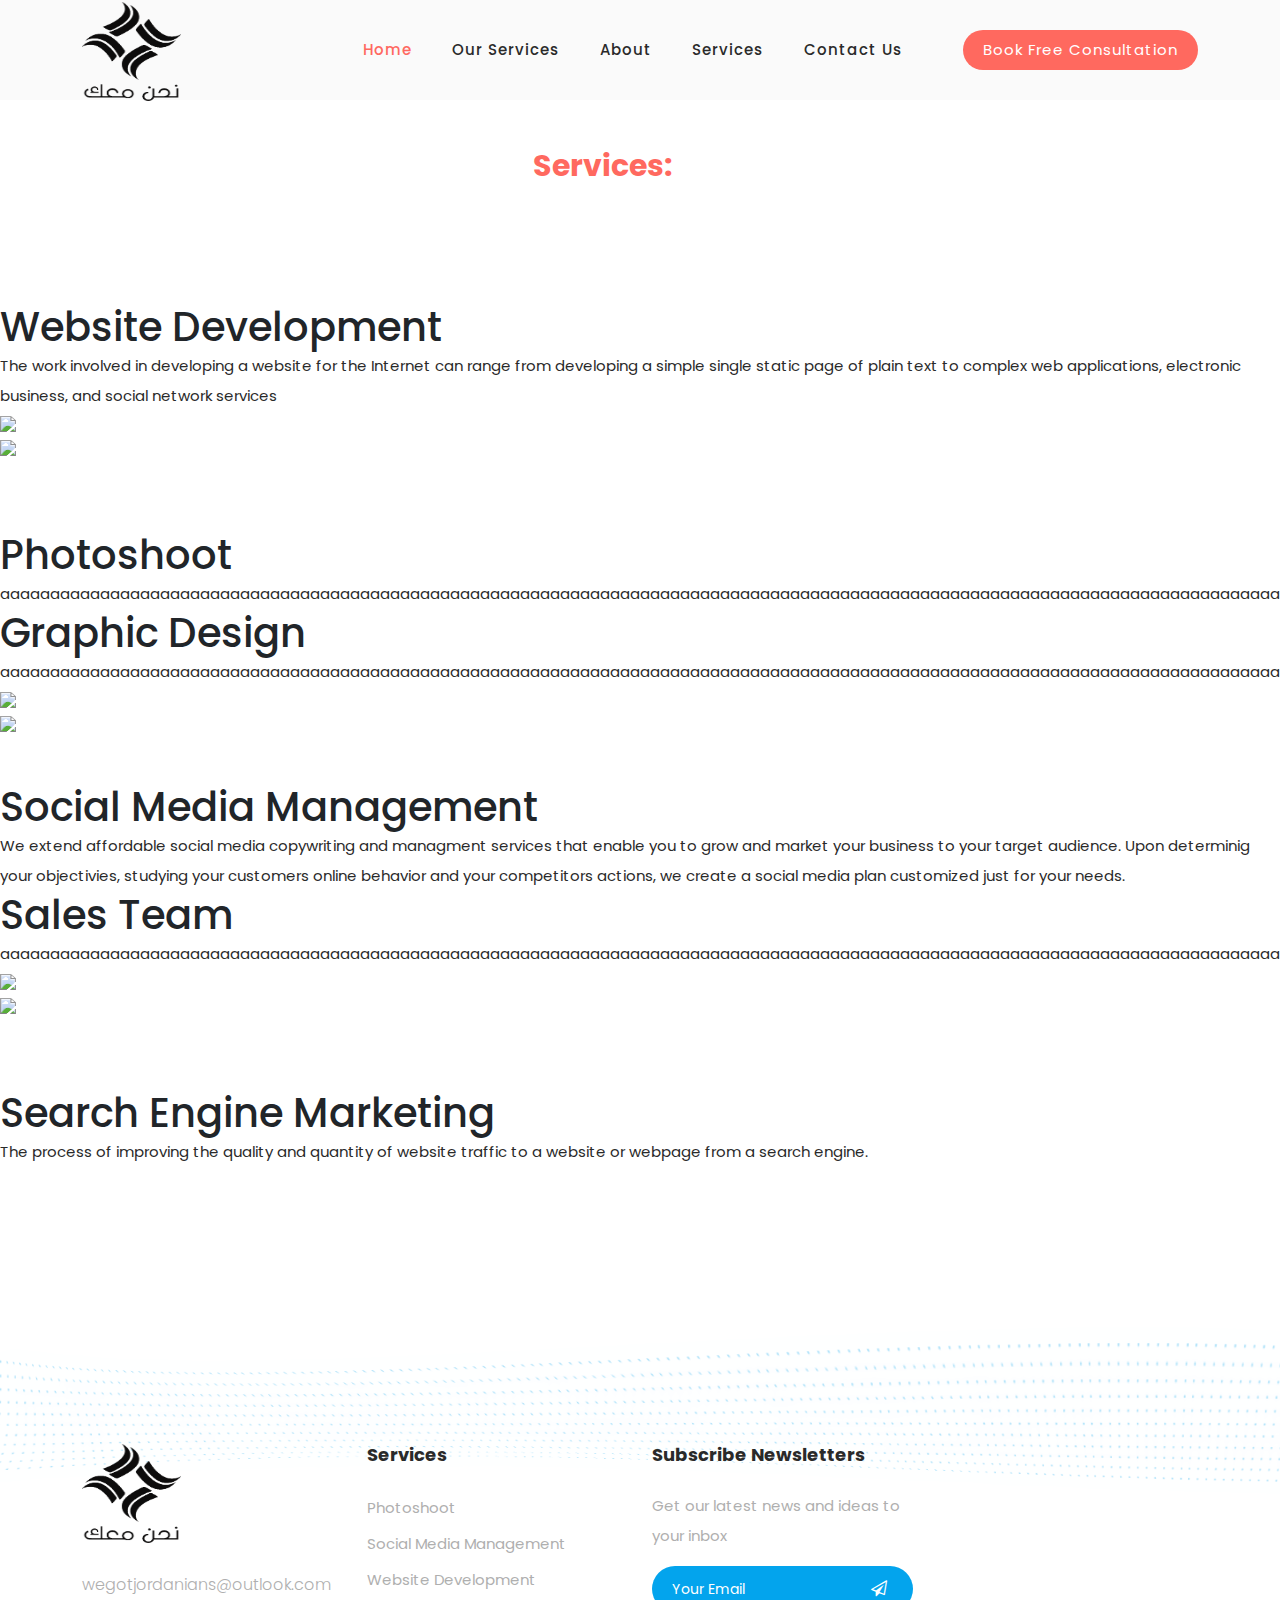
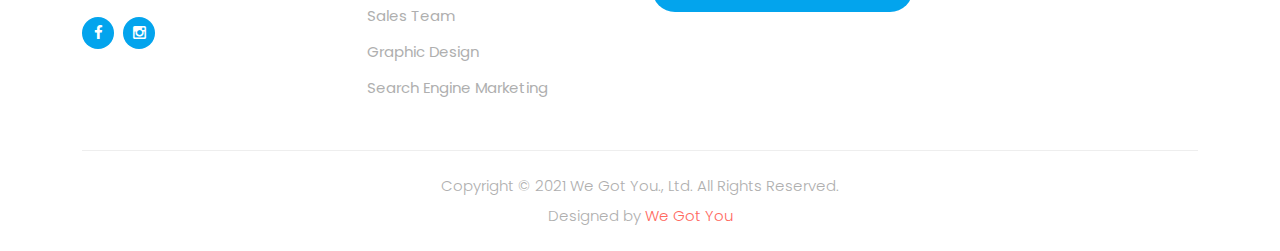
==== Services.html @ cacb7cfd "a" ====
<!DOCTYPE html>
<html style="font-size: 16px;">
  <head>
    <link rel="icon" href="logo.jpg" />

    <meta name="viewport" content="width=device-width, initial-scale=1.0">
    <meta charset="utf-8">
    <meta name="keywords" content="Web Software Developers, Web Software Developers, Web Software Developers, Web Software Developers, Web Software Developers, Web Software Developers">
    <meta name="description" content="">
    <meta name="page_type" content="np-template-header-footer-from-plugin">
    <title>About</title>
    <link rel="stylesheet" href="nicepage.css" media="screen">
<link rel="stylesheet" href="About.css" media="screen">
    <script class="u-script" type="text/javascript" src="jquery.js" defer=""></script>
    <script class="u-script" type="text/javascript" src="nicepage.js" defer=""></script>
    <meta name="generator" content="Nicepage 3.22.0, nicepage.com">
    <link id="u-theme-google-font" rel="stylesheet" href="https://fonts.googleapis.com/css?family=Roboto:100,100i,300,300i,400,400i,500,500i,700,700i,900,900i|Open+Sans:300,300i,400,400i,600,600i,700,700i,800,800i">
    <link id="u-page-google-font" rel="stylesheet" href="https://fonts.googleapis.com/css?family=Raleway:100,100i,200,200i,300,300i,400,400i,500,500i,600,600i,700,700i,800,800i,900,900i|Barlow:100,100i,200,200i,300,300i,400,400i,500,500i,600,600i,700,700i,800,800i,900,900i">
    <link rel="preconnect" href="https://fonts.gstatic.com">
    <link href="https://fonts.googleapis.com/css2?family=Poppins:wght@100;200;300;400;500;600;700;800;900&display=swap" rel="stylesheet">
    <link href="vendor/bootstrap/css/bootstrap.min.css" rel="stylesheet">
    <link href='https://fonts.googleapis.com/css?family=Roboto:400,100,300,700' rel='stylesheet' type='text/css'>
    <link rel="stylesheet" href="https://stackpath.bootstrapcdn.com/font-awesome/4.7.0/css/font-awesome.min.css">
    <link rel="stylesheet" href="css/style.css">
    <link rel="stylesheet" href="assets/css/fontawesome.css">
    <link rel="stylesheet" href="assets/css/templatemo-onix-digital.css">
    <link rel="stylesheet" href="assets/css/animated.css">
    <link rel="stylesheet" href="assets/css/owl.css">
    <meta name="theme-color" content="#478ac9">
    <meta property="og:title" content="About">
    <meta property="og:type" content="website">
  </head>
  <body class="u-body">
    <header class="header-area header-sticky wow slideInDown" data-wow-duration="0.75s" data-wow-delay="0s">
      <div class="container">
        <div class="row">
          <div class="col-12">
            <nav class="main-nav">
              <!-- ***** Logo Start ***** -->
              <a href="index.html" class="logo">
                <img src="aaaa.png" style="width: 11vh; height: 11vh;">
                
              </a>
              
              <!-- ***** Logo End ***** -->
              <!-- ***** Menu Start ***** -->
              <ul class="nav">
                <li class="scroll-to-section"><a href="index.html#top" class="active">Home</a></li>
                <li class="scroll-to-section"><a href="index.html#services">Our Services</a></li>
                <li class="scroll-to-section"><a href="index.html#about">About</a></li>
                <li class="scroll-to-section"><a href="Services.html">Services</a></li>
                <li class="scroll-to-section"><a href="index.html#contact">Contact Us</a></li> 
                <li class="scroll-to-section"><div class="main-red-button-hover"><a href="Book.html">Book Free Consultation</a></div></li> 
              </ul>      
           
              <a class='menu-trigger'>
                  <span>Menu</span>
              </a>
              <!-- ***** Menu End ***** -->
            </nav>
          </div>
        </div>
      </div>
    </header>
    <br>
    <br>
    <br>
    <br>
    <br>
    <br>
      <div class="col-lg-16 offset-lg-5">
        <div class="section-heading">
          <h2><span>Services:</span></h2>
        </div>
      </div>
    <br>
    <br>
    <br>
    <br>
    <br>
    <section class="u-align-left u-clearfix u-section-1" id="carousel_b864">
      <div class="u-clearfix u-sheet u-valign-middle-lg u-valign-middle-md u-valign-middle-xl u-sheet-1">
        <div class="u-clearfix u-expanded-width u-layout-wrap u-layout-wrap-1">
          <div class="u-gutter-0 u-layout">
            <div class="u-layout-row">
              <div class="u-container-style u-layout-cell u-left-cell u-shape-rectangle u-size-20 u-layout-cell-1">
                <div class="u-container-layout u-valign-middle-lg u-valign-middle-xl u-container-layout-1">
                  <h1 class="u-align-left u-custom-font u-text u-text-palette-1-base u-text-1">Website Development</h1>
                  <p class="u-align-justify u-text u-text-2">The work involved in developing a website for the Internet can range from developing a simple single static page of plain text to complex web applications, electronic business, and social network services </p>
              
                </div>
              </div>
              <div class="u-container-style u-layout-cell u-right-cell u-size-40 u-layout-cell-2">
                <div class="u-container-layout u-valign-top-sm u-valign-top-xs u-container-layout-2">
                  <img class="u-expanded-width-md u-expanded-width-sm u-expanded-width-xs u-image u-image-1" src="webb.jpg" data-image-width="1200" data-image-height="700">
                </div>
              </div>
            </div>
          </div>
        </div>
      </div>
    </section>
    <section class="u-align-left u-clearfix u-section-2" id="sec-70c2">
      <div class="u-clearfix u-sheet u-valign-middle-lg u-valign-middle-md u-valign-middle-xl u-sheet-1">
        <div class="u-clearfix u-expanded-width u-layout-wrap u-layout-wrap-1">
          <div class="u-gutter-0 u-layout">
            <div class="u-layout-row">
              <div class="u-container-style u-layout-cell u-left-cell u-shape-rectangle u-size-35 u-layout-cell-1">
                <div class="u-container-layout u-container-layout-1">
                  <img class="u-expanded-width-md u-expanded-width-sm u-expanded-width-xs u-image u-image-1" src="pho.png" data-image-width="1200" data-image-height="700">
                </div>
              </div>
              <div class="u-container-style u-layout-cell u-right-cell u-size-25 u-layout-cell-2">
                <div class="u-container-layout u-valign-top-sm u-valign-top-xs u-container-layout-2">
                  <br>
                  <br>
                  <br>
                  <h1 class="u-align-left u-custom-font u-text u-text-palette-1-base u-text-1">Photoshoot </h1>
                  <p class="u-align-justify u-text u-text-2">aaaaaaaaaaaaaaaaaaaaaaaaaaaaaaaaaaaaaaaaaaaaaaaaaaaaaaaaaaaaaaaaaaaaaaaaaaaaaaaaaaaaaaaaaaaaaaaaaaaaaaaaaaaaaaaaaaaaaaaaaaaaaaaaaaaaaaaaaaaaaaaaaaaaaaaaaaaaaaaaaaaaaaaaaaaaaaaaaaaaaaaaaaaaaaaa</p>
                
                </div>
              </div>
            </div>
          </div>
        </div>
      </div>
    </section>
    <section class="u-align-left u-clearfix u-section-3" id="sec-5a6f">
      <div class="u-clearfix u-sheet u-valign-middle-lg u-valign-middle-md u-valign-middle-xl u-sheet-1">
        <div class="u-clearfix u-expanded-width u-layout-wrap u-layout-wrap-1">
          <div class="u-gutter-0 u-layout">
            <div class="u-layout-row">
              <div class="u-container-style u-layout-cell u-left-cell u-shape-rectangle u-size-20 u-layout-cell-1">
                <div class="u-container-layout u-valign-middle-lg u-valign-middle-xl u-container-layout-1">
                  <h1 class="u-align-left u-custom-font u-text u-text-palette-1-base u-text-1">Graphic Design</h1>
                  <p class="u-align-justify u-text u-text-2">aaaaaaaaaaaaaaaaaaaaaaaaaaaaaaaaaaaaaaaaaaaaaaaaaaaaaaaaaaaaaaaaaaaaaaaaaaaaaaaaaaaaaaaaaaaaaaaaaaaaaaaaaaaaaaaaaaaaaaaaaaaaaaaaaaaaaaaaaaaaaaaaaaaaaaaaaaaaaaaaaaaaaaaaaaaaaaaaaaaaaaaaaaaaaaaa</p>
            
                </div>
              </div>
              <div class="u-container-style u-layout-cell u-right-cell u-size-40 u-layout-cell-2">
                <div class="u-container-layout u-valign-top-sm u-valign-top-xs u-container-layout-2">
                  <img class="u-expanded-width-md u-expanded-width-sm u-expanded-width-xs u-image u-image-1" src="ghrap.jpg" data-image-width="1200" data-image-height="700">
                </div>
              </div>
            </div>
          </div>
        </div>
      </div>
    </section>
    <section class="u-align-left u-clearfix u-section-4" id="sec-d620">
      <div class="u-clearfix u-sheet u-valign-middle-lg u-valign-middle-md u-valign-middle-xl u-sheet-1">
        <div class="u-clearfix u-expanded-width u-layout-wrap u-layout-wrap-1">
          <div class="u-gutter-0 u-layout">
            <div class="u-layout-row">
              <div class="u-container-style u-layout-cell u-left-cell u-shape-rectangle u-size-35 u-layout-cell-1">
                <div class="u-container-layout u-container-layout-1">
                  <img class="u-expanded-width-md u-expanded-width-sm u-expanded-width-xs u-image u-image-1" src="social.jpg" data-image-width="1200" data-image-height="700">
                </div>
              </div>
              <div class="u-container-style u-layout-cell u-right-cell u-size-25 u-layout-cell-2">
                <div class="u-container-layout u-valign-top-sm u-valign-top-xs u-container-layout-2">
                  <br>
                  <br>
                  <h1 class="u-align-left u-custom-font u-text u-text-palette-1-base u-text-1">Social Media Management</h1>
                  <p class="u-align-justify u-text u-text-2">We extend affordable social media copywriting and managment services that enable you to grow and market your business to your target audience. Upon determinig your objectivies, studying your customers online behavior and your competitors actions, we create a social media plan customized just for your needs.</p>
               
                </div>
              </div>
            </div>
          </div>
        </div>
      </div>
    </section>
    <section class="u-align-left u-clearfix u-section-5" id="sec-4c34">
      <div class="u-clearfix u-sheet u-valign-middle-lg u-valign-middle-md u-valign-middle-xl u-sheet-1">
        <div class="u-clearfix u-expanded-width u-layout-wrap u-layout-wrap-1">
          <div class="u-gutter-0 u-layout">
            <div class="u-layout-row">
              <div class="u-container-style u-layout-cell u-left-cell u-shape-rectangle u-size-20 u-layout-cell-1">
                <div class="u-container-layout u-valign-middle-lg u-valign-middle-xl u-container-layout-1">
                  <h1 class="u-align-left u-custom-font u-text u-text-palette-1-base u-text-1">Sales Team</h1>
                  <p class="u-align-justify u-text u-text-2">aaaaaaaaaaaaaaaaaaaaaaaaaaaaaaaaaaaaaaaaaaaaaaaaaaaaaaaaaaaaaaaaaaaaaaaaaaaaaaaaaaaaaaaaaaaaaaaaaaaaaaaaaaaaaaaaaaaaaaaaaaaaaaaaaaaaaaaaaaaaaaaaaaaaaaaaaaaaaaaaaaaaaaaaaaaaaaaaaaaaaaaaaaaaaaaa </p>
                
                </div>
              </div>
              <div class="u-container-style u-layout-cell u-right-cell u-size-40 u-layout-cell-2">
                <div class="u-container-layout u-valign-top-sm u-valign-top-xs u-container-layout-2">
                  <img class="u-expanded-width-md u-expanded-width-sm u-expanded-width-xs u-image u-image-1" src="slss.jpg" data-image-width="1200" data-image-height="700">
                </div>
              </div>
            </div>
          </div>
        </div>
      </div>
    </section>
    <section class="u-align-left u-clearfix u-section-6" id="sec-3d2d">
      <div class="u-clearfix u-sheet u-valign-middle-lg u-valign-middle-md u-valign-middle-xl u-sheet-1">
        <div class="u-clearfix u-expanded-width u-layout-wrap u-layout-wrap-1">
          <div class="u-gutter-0 u-layout">
            <div class="u-layout-row">
              <div class="u-container-style u-layout-cell u-left-cell u-shape-rectangle u-size-35 u-layout-cell-1">
                <div class="u-container-layout u-container-layout-1">
                  <img class="u-expanded-width-md u-expanded-width-sm u-expanded-width-xs u-image u-image-1" src="srch.jpg" data-image-width="1200" data-image-height="700">
                </div>
              </div>
              <div class="u-container-style u-layout-cell u-right-cell u-size-25 u-layout-cell-2">
                <div class="u-container-layout u-valign-top-sm u-valign-top-xs u-container-layout-2">
                  <br>
                  <br>
                  <br>
                  <h1 class="u-align-left u-custom-font u-text u-text-palette-1-base u-text-1">Search Engine Marketing</h1>
                  <p class="u-align-justify u-text u-text-2">The process of improving the quality and quantity of website traffic to a website or webpage from a search engine.</p>
               
                </div>
              </div>
            </div>
          </div>
        </div>
      </div>
    </section>
    
  <div class="footer-dec">
    <img src="assets/images/footer-dec.png" alt="">
  </div>

  <footer>
    <div class="container" >
      <div class="row">
        <div class="col-lg-3">
          <div class="about footer-item">
            <div class="logo">
              <a href="#">
              <img src="aaaa.png" style="width: 11vh; height: 11vh">
              </a>
            </div>
            <a href="mailto:wegotjordanians@outlook.com">wegotjordanians@outlook.com</a>
            <ul>
              <li><a href="https://www.facebook.com/Wegotjordanians/"><i class="fa fa-facebook"></i></a></li>
              <li><a href="https://www.instagram.com/we_gotjordanians/"><i class="fa fa-instagram"></i></a></li>
            </ul>
          </div>
        </div>
        <div class="col-lg-3" >
          <div class="services footer-item">
            <h4>Services</h4>
            <ul>
              <li><a href="#">Photoshoot</a></li>
              <li><a href="#">Social Media Management</a></li>
              <li><a href="#">Website Development</a></li>
              <li><a href="#">Sales Team</a></li>
              <li><a href="#">Graphic Design</a></li>
              <li><a href="#">Search Engine Marketing</a></li>
            </ul>
          </div>
        </div>       

        <div class="col-lg-3" >
          <div class="subscribe-newsletters footer-item">
            <h4>Subscribe Newsletters</h4>
            <p>Get our latest news and ideas to your inbox</p>
            <form action="#" method="get">
              <input type="text" name="email" id="email" pattern="[^ @]*@[^ @]*" placeholder="Your Email" required="">
              <button type="submit" id="form-submit" class="main-button "><i class="fa fa-paper-plane-o"></i></button>
            </form>
          </div>
        </div>
        <div class="col-lg-12">
          <div class="copyright">
            <p>Copyright © 2021 We Got You., Ltd. All Rights Reserved. 
            <br>
            Designed by <a rel="nofollow" href="https://www.facebook.com/Wegotjordanians/" title="free CSS templates">We Got You</a></p>
          </div>
        </div>
      </div>
    </div>
  </footer>


    
 
  </body>
</html>
---- assets/css/templatemo-onix-digital.css ----
/*

TemplateMo 565 Onix Digital

https://templatemo.com/tm-565-onix-digital


------------------------------------------------
Table of contents
------------------------------------------------
01. font & reset css
02. reset
03. global styles
04. header
05. banner
06. features
07. testimonials
08. contact
09. footer
10. preloader
11. search
12. portfolio

--------------------------------------------- */
/* 
---------------------------------------------
font & reset css
--------------------------------------------- 
*/
@import url('https://fonts.googleapis.com/css2?family=Poppins:wght@100;200;300;400;500;600;700;800;900&display=swap');
/* 
---------------------------------------------
reset
--------------------------------------------- 
*/
html, body, div, span, applet, object, iframe, h1, h2, h3, h4, h5, h6, p, blockquote, div
pre, a, abbr, acronym, address, big, cite, code, del, dfn, em, font, img, ins, kbd, q,
s, samp, small, strike, strong, sub, sup, tt, var, b, u, i, center, dl, dt, dd, ol, ul, li,
figure, header, nav, section, article, aside, footer, figcaption {
  margin: 0;
  padding: 0;
  border: 0;
  outline: 0;
}

/* clear fix */
.grid:after {
  content: '';
  display: block;
  clear: both;
}

/* ---- .grid-item ---- */

.grid-sizer,
.grid-item {
  width: 50%;
}

.grid-item {
  float: left;
}

.grid-item img {
  display: block;
  max-width: 100%;
}

.clearfix:after {
  content: ".";
  display: block;
  clear: both;
  visibility: hidden;
  line-height: 0;
  height: 0;
}

.clearfix {
  display: inline-block;
}

html[xmlns] .clearfix {
  display: block;
}

* html .clearfix {
  height: 1%;
}

ul, li {
  padding: 0;
  margin: 0;
  list-style: none;
}

header, nav, section, article, aside, footer, hgroup {
  display: block;
}

* {
  box-sizing: border-box;
}

html, body {
  font-family: 'Poppins', sans-serif;
  font-weight: 400;
  background-color: #fff;
  -ms-text-size-adjust: 100%;
  -webkit-font-smoothing: antialiased;
  -moz-osx-font-smoothing: grayscale;
}

a {
  text-decoration: none !important;
}

h1, h2, h3, h4, h5, h6 {
  margin-top: 0px;
  margin-bottom: 0px;
}

ul {
  margin-bottom: 0px;
}

p {
  font-size: 15px;
  line-height: 30px;
  color: #2a2a2a;
}

img {
  width: 100%;
  overflow: hidden;
}

/* 
---------------------------------------------
global styles
--------------------------------------------- 
*/
html,
body {
  background: #fff;
  font-family: 'Poppins', sans-serif;
}

::selection {
  background: #03a4ed;
  color: #fff;
}

::-moz-selection {
  background: #03a4ed;
  color: #fff;
}

@media (max-width: 991px) {
  html, body {
    overflow-x: hidden;
  }
  .mobile-top-fix {
    margin-top: 30px;
    margin-bottom: 0px;
  }
  .mobile-bottom-fix {
    margin-bottom: 30px;
  }
  .mobile-bottom-fix-big {
    margin-bottom: 60px;
  }
}

.page-section {
  margin-top: 120px;
}

.section-heading h2 {
  font-size: 30px;
  text-transform: capitalize;
  color: #2a2a2a;
  font-weight: 700;
  letter-spacing: 0.25px;
  position: relative;
  z-index: 2;
  line-height: 44px;
  margin-bottom: -5px;
}

.section-heading h2 em {
  font-style: normal;
  color: #03a4ed;
}

.section-heading h2 span {
  color: #ff695f;
  font-weight: 700;
  opacity: 1;
  text-transform: capitalize;
}

.section-heading span {
  font-size: 30px;
  text-transform: uppercase;
  font-weight: 700;
  color: #ff695f;
  opacity: 0.15;
}

.main-blue-button a {
  display: inline-block;
  background-color: #03a4ed;
  font-size: 15px;
  font-weight: 400;
  color: #fff;
  text-transform: capitalize;
  padding: 12px 25px;
  border-radius: 23px;
  letter-spacing: 0.25px;
}

.main-blue-button-hover a {
  display: inline-block;
  background-color: #03a4ed;
  font-size: 15px;
  font-weight: 400;
  color: #fff;
  text-transform: capitalize;
  padding: 12px 25px;
  border-radius: 23px;
  letter-spacing: 0.25px;
  transition: all .3s;
}

.main-blue-button-hover a:hover {
  background-color: #ff695f;
}

.main-red-button a {
  display: inline-block;
  background-color: #ff695f;
  font-size: 15px;
  font-weight: 400;
  color: #fff;
  text-transform: capitalize;
  padding: 12px 25px;
  border-radius: 23px;
  letter-spacing: 0.25px;
}

.main-red-button-hover a {
  display: inline-block;
  background-color: #ff695f;
  font-size: 15px;
  font-weight: 400;
  color: #fff;
  text-transform: capitalize;
  padding: 12px 25px;
  border-radius: 23px;
  letter-spacing: 0.25px;
  transition: all .3s;
}

.main-red-button-hover a:hover {
  background-color: #03a4ed;
}

.main-white-button a {
  display: inline-block;
  background-color: #fff;
  font-size: 15px;
  font-weight: 400;
  color: #ff695f;
  text-transform: capitalize;
  padding: 12px 25px;
  border-radius: 23px;
  letter-spacing: 0.25px;
}

/* 
---------------------------------------------
header
--------------------------------------------- 
*/

.background-header {
  background-color: #fff!important;
  height: 80px!important;
  position: fixed!important;
  top: 0px;
  left: 0px;
  right: 0px;
  box-shadow: 0px 0px 10px rgba(0,0,0,0.15)!important;
}

.background-header .logo,
.background-header .main-nav .nav li a {
  color: #1e1e1e!important;
}

.background-header .main-nav .nav li:hover a {
  color: #ff685f!important;
}

.background-header .nav li a.active {
  color: #ff685f!important;
}

.header-area {
  background-color: #fafafa;
  position: absolute;
  top: 0px;
  left: 0px;
  right: 0px;
  z-index: 100;
  height: 100px;
  -webkit-transition: all .5s ease 0s;
  -moz-transition: all .5s ease 0s;
  -o-transition: all .5s ease 0s;
  transition: all .5s ease 0s;
}

.header-area .main-nav {
  min-height: 80px;
  background: transparent;
}

.header-area .main-nav .logo {
  line-height: 100px;
  color: #fff;
  font-size: 28px;
  font-weight: 700;
  text-transform: uppercase;
  letter-spacing: 2px;
  float: left;
  -webkit-transition: all 0.3s ease 0s;
  -moz-transition: all 0.3s ease 0s;
  -o-transition: all 0.3s ease 0s;
  transition: all 0.3s ease 0s;
}

.background-header .main-nav .logo {
  line-height: 75px;
}

.background-header .main-nav .nav {
  margin-top: 20px !important;
}

.header-area .main-nav .nav {
  float: right;
  margin-top: 30px;
  margin-right: 0px;
  background-color: transparent;
  -webkit-transition: all 0.3s ease 0s;
  -moz-transition: all 0.3s ease 0s;
  -o-transition: all 0.3s ease 0s;
  transition: all 0.3s ease 0s;
  position: relative;
  z-index: 999;
}

.header-area .main-nav .nav li {
  padding-left: 20px;
  padding-right: 20px;
}

.header-area .main-nav .nav li:last-child {
  padding-right: 0px;
  padding-left: 40px;
}

.header-area .main-nav .nav li:last-child a ,
.background-header .main-nav .nav li:last-child a {
  color: #fff !important;
  padding: 0px 20px;
  font-weight: 400;
}

.header-area .main-nav .nav li:last-child a:hover,
.header-area .main-nav .nav li:last-child a.active {
  color: #fff !important;
}

.header-area .main-nav .nav li:last-child .main-red-button-hover a:hover,
.background-header .main-nav .nav li:last-child .main-red-button-hover a:hover {
  background-color: #03a4ed !important;
}

.header-area .main-nav .nav li a {
  display: block;
  font-weight: 500;
  font-size: 15px;
  color: #2a2a2a;
  text-transform: capitalize;
  -webkit-transition: all 0.3s ease 0s;
  -moz-transition: all 0.3s ease 0s;
  -o-transition: all 0.3s ease 0s;
  transition: all 0.3s ease 0s;
  height: 40px;
  line-height: 40px;
  border: transparent;
  letter-spacing: 1px;
}

.header-area .main-nav .nav li a {
  color: #2a2a2a;
}

.header-area .main-nav .nav li:hover a,
.header-area .main-nav .nav li a.active {
  color: #ff685f!important;
}

.background-header .main-nav .nav li:hover a,
.background-header .main-nav .nav li a.active {
  color: #ff685f!important;
  opacity: 1;
}

.header-area .main-nav .nav li.submenu {
  position: relative;
  padding-right: 30px;
}

.header-area .main-nav .nav li.submenu:after {
  font-family: FontAwesome;
  content: "\f107";
  font-size: 12px;
  color: #2a2a2a;
  position: absolute;
  right: 18px;
  top: 12px;
}

.background-header .main-nav .nav li.submenu:after {
  color: #2a2a2a;
}

.header-area .main-nav .nav li.submenu ul {
  position: absolute;
  width: 200px;
  box-shadow: 0 2px 28px 0 rgba(0, 0, 0, 0.06);
  overflow: hidden;
  top: 50px;
  opacity: 0;
  transform: translateY(+2em);
  visibility: hidden;
  z-index: -1;
  transition: all 0.3s ease-in-out 0s, visibility 0s linear 0.3s, z-index 0s linear 0.01s;
}

.header-area .main-nav .nav li.submenu ul li {
  margin-left: 0px;
  padding-left: 0px;
  padding-right: 0px;
}

.header-area .main-nav .nav li.submenu ul li a {
  opacity: 1;
  display: block;
  background: #f7f7f7;
  color: #2a2a2a!important;
  padding-left: 20px;
  height: 40px;
  line-height: 40px;
  -webkit-transition: all 0.3s ease 0s;
  -moz-transition: all 0.3s ease 0s;
  -o-transition: all 0.3s ease 0s;
  transition: all 0.3s ease 0s;
  position: relative;
  font-size: 13px;
  font-weight: 400;
  border-bottom: 1px solid #eee;
}

.header-area .main-nav .nav li.submenu ul li a:hover {
  background: #fff;
  color: #ff685f!important;
  padding-left: 25px;
}

.header-area .main-nav .nav li.submenu ul li a:hover:before {
  width: 3px;
}

.header-area .main-nav .nav li.submenu:hover ul {
  visibility: visible;
  opacity: 1;
  z-index: 1;
  transform: translateY(0%);
  transition-delay: 0s, 0s, 0.3s;
}

.header-area .main-nav .menu-trigger {
  cursor: pointer;
  display: block;
  position: absolute;
  top: 33px;
  width: 32px;
  height: 40px;
  text-indent: -9999em;
  z-index: 99;
  right: 40px;
  display: none;
}

.background-header .main-nav .menu-trigger {
  top: 23px;
}

.header-area .main-nav .menu-trigger span,
.header-area .main-nav .menu-trigger span:before,
.header-area .main-nav .menu-trigger span:after {
  -moz-transition: all 0.4s;
  -o-transition: all 0.4s;
  -webkit-transition: all 0.4s;
  transition: all 0.4s;
  background-color: #1e1e1e;
  display: block;
  position: absolute;
  width: 30px;
  height: 2px;
  left: 0;
}

.background-header .main-nav .menu-trigger span,
.background-header .main-nav .menu-trigger span:before,
.background-header .main-nav .menu-trigger span:after {
  background-color: #1e1e1e;
}

.header-area .main-nav .menu-trigger span:before,
.header-area .main-nav .menu-trigger span:after {
  -moz-transition: all 0.4s;
  -o-transition: all 0.4s;
  -webkit-transition: all 0.4s;
  transition: all 0.4s;
  background-color: #1e1e1e;
  display: block;
  position: absolute;
  width: 30px;
  height: 2px;
  left: 0;
  width: 75%;
}

.background-header .main-nav .menu-trigger span:before,
.background-header .main-nav .menu-trigger span:after {
  background-color: #1e1e1e;
}

.header-area .main-nav .menu-trigger span:before,
.header-area .main-nav .menu-trigger span:after {
  content: "";
}

.header-area .main-nav .menu-trigger span {
  top: 16px;
}

.header-area .main-nav .menu-trigger span:before {
  -moz-transform-origin: 33% 100%;
  -ms-transform-origin: 33% 100%;
  -webkit-transform-origin: 33% 100%;
  transform-origin: 33% 100%;
  top: -10px;
  z-index: 10;
}

.header-area .main-nav .menu-trigger span:after {
  -moz-transform-origin: 33% 0;
  -ms-transform-origin: 33% 0;
  -webkit-transform-origin: 33% 0;
  transform-origin: 33% 0;
  top: 10px;
}

.header-area .main-nav .menu-trigger.active span,
.header-area .main-nav .menu-trigger.active span:before,
.header-area .main-nav .menu-trigger.active span:after {
  background-color: transparent;
  width: 100%;
}

.header-area .main-nav .menu-trigger.active span:before {
  -moz-transform: translateY(6px) translateX(1px) rotate(45deg);
  -ms-transform: translateY(6px) translateX(1px) rotate(45deg);
  -webkit-transform: translateY(6px) translateX(1px) rotate(45deg);
  transform: translateY(6px) translateX(1px) rotate(45deg);
  background-color: #1e1e1e;
}

.background-header .main-nav .menu-trigger.active span:before {
  background-color: #1e1e1e;
}

.header-area .main-nav .menu-trigger.active span:after {
  -moz-transform: translateY(-6px) translateX(1px) rotate(-45deg);
  -ms-transform: translateY(-6px) translateX(1px) rotate(-45deg);
  -webkit-transform: translateY(-6px) translateX(1px) rotate(-45deg);
  transform: translateY(-6px) translateX(1px) rotate(-45deg);
  background-color: #1e1e1e;
}

.background-header .main-nav .menu-trigger.active span:after {
  background-color: #1e1e1e;
}

.header-area.header-sticky {
  min-height: 80px;
}

.header-area .nav {
  margin-top: 30px;
}

.header-area.header-sticky .nav li a.active {
  color: #ff685f;
}

@media (max-width: 1200px) {
  .header-area .main-nav .nav li {
    padding-left: 12px;
    padding-right: 12px;
  }
  .header-area .main-nav:before {
    display: none;
  }
}

@media (max-width: 992px) {
  .header-area .main-nav .nav li:last-child  ,
  .background-header .main-nav .nav li:last-child {
    display: none;
  }
  .header-area .main-nav .nav li:nth-child(6),
  .background-header .main-nav .nav li:nth-child(6) {
    padding-right: 0px;
  }
}

@media (max-width: 767px) {
  .background-header .main-nav .nav {
    margin-top: 80px !important;
  }
  .header-area .main-nav .logo {
    color: #1e1e1e;
  }
  .header-area.header-sticky .nav li a:hover,
  .header-area.header-sticky .nav li a.active {
    color: #ff685f!important;
    opacity: 1;
  }
  .header-area.header-sticky .nav li.search-icon a {
    width: 100%;
  }
  .header-area {
    background-color: #f7f7f7;
    padding: 0px 15px;
    height: 100px;
    box-shadow: none;
    text-align: center;
  }
  .header-area .container {
    padding: 0px;
  }
  .header-area .logo {
    margin-left: 30px;
  }
  .header-area .menu-trigger {
    display: block !important;
  }
  .header-area .main-nav {
    overflow: hidden;
  }
  .header-area .main-nav .nav {
    float: none;
    width: 100%;
    display: none;
    -webkit-transition: all 0s ease 0s;
    -moz-transition: all 0s ease 0s;
    -o-transition: all 0s ease 0s;
    transition: all 0s ease 0s;
    margin-left: 0px;
  }
  .background-header .nav {
    margin-top: 80px;
  }
  .header-area .main-nav .nav li:first-child {
    border-top: 1px solid #eee;
  }
  .header-area.header-sticky .nav {
    margin-top: 100px;
  }
  .header-area .main-nav .nav li {
    width: 100%;
    background: #fff;
    border-bottom: 1px solid #e7e7e7;
    padding-left: 0px !important;
    padding-right: 0px !important;
  }
  .header-area .main-nav .nav li a {
    height: 50px !important;
    line-height: 50px !important;
    padding: 0px !important;
    border: none !important;
    background: #f7f7f7 !important;
    color: #191a20 !important;
  }
  .header-area .main-nav .nav li a:hover {
    background: #eee !important;
    color: #ff685f!important;
  }
  .header-area .main-nav .nav li.submenu ul {
    position: relative;
    visibility: inherit;
    opacity: 1;
    z-index: 1;
    transform: translateY(0%);
    transition-delay: 0s, 0s, 0.3s;
    top: 0px;
    width: 100%;
    box-shadow: none;
    height: 0px;
  }
  .header-area .main-nav .nav li.submenu ul li a {
    font-size: 12px;
    font-weight: 400;
  }
  .header-area .main-nav .nav li.submenu ul li a:hover:before {
    width: 0px;
  }
  .header-area .main-nav .nav li.submenu ul.active {
    height: auto !important;
  }
  .header-area .main-nav .nav li.submenu:after {
    color: #3B566E;
    right: 25px;
    font-size: 14px;
    top: 15px;
  }
  .header-area .main-nav .nav li.submenu:hover ul, .header-area .main-nav .nav li.submenu:focus ul {
    height: 0px;
  }
}

@media (min-width: 767px) {
  .header-area .main-nav .nav {
    display: flex !important;
  }
}

/* 
---------------------------------------------
preloader
--------------------------------------------- 
*/

.js-preloader {
    position: fixed;
    top: 0;
    left: 0;
    right: 0;
    bottom: 0;
    background-color: #fff;
    display: -webkit-box;
    display: flex;
    -webkit-box-align: center;
    align-items: center;
    -webkit-box-pack: center;
    justify-content: center;
    opacity: 1;
    visibility: visible;
    z-index: 9999;
    -webkit-transition: opacity 0.25s ease;
    transition: opacity 0.25s ease;
}

.js-preloader.loaded {
    opacity: 0;
    visibility: hidden;
    pointer-events: none;
}

@-webkit-keyframes dot {
    50% {
        -webkit-transform: translateX(96px);
        transform: translateX(96px);
    }
}

@keyframes dot {
    50% {
        -webkit-transform: translateX(96px);
        transform: translateX(96px);
    }
}

@-webkit-keyframes dots {
    50% {
        -webkit-transform: translateX(-31px);
        transform: translateX(-31px);
    }
}

@keyframes dots {
    50% {
        -webkit-transform: translateX(-31px);
        transform: translateX(-31px);
    }
}

.preloader-inner {
    position: relative;
    width: 142px;
    height: 40px;
    background: #fff;
}

.preloader-inner .dot {
    position: absolute;
    width: 16px;
    height: 16px;
    top: 12px;
    left: 15px;
    background: #ff695f;
    border-radius: 50%;
    -webkit-transform: translateX(0);
    transform: translateX(0);
    -webkit-animation: dot 2.8s infinite;
    animation: dot 2.8s infinite;
}

.preloader-inner .dots {
    -webkit-transform: translateX(0);
    transform: translateX(0);
    margin-top: 12px;
    margin-left: 31px;
    -webkit-animation: dots 2.8s infinite;
    animation: dots 2.8s infinite;
}

.preloader-inner .dots span {
    display: block;
    float: left;
    width: 16px;
    height: 16px;
    margin-left: 16px;
    background: #ff695f;
    border-radius: 50%;
}



/* 
---------------------------------------------
Banner Style
--------------------------------------------- 
*/

.main-banner {
  background-repeat: no-repeat;
  background-position: center center;
  background-size: cover;
  padding: 236px 0px 130px 0px;
  position: relative;
  overflow: hidden;
}

.main-banner:after {
  content: '';
  background-image: url(../images/baner-dec-left.png);
  background-repeat: no-repeat;
  position: absolute;
  left: 0;
  top: 100px;
  width: 267px;
  height: 532px;
}

.main-banner:before {
  content: '';
  background-image: url(../images/banner-right-image.png);
  background-repeat: no-repeat;
  background-size: cover;
  position: absolute;
  right: 0;
  top: 100px;
  width: 819px;
  height: 674px;
}

.main-banner .item {
  margin-right: 45px;
}

.main-banner .item h6 {
  text-transform: uppercase;
  font-size: 18px;
  color: #ff695f;
  margin-bottom: 15px;
}

.main-banner .item h2 {
  font-size: 50px;
  font-weight: 700;
  color: #2a2a2a;
  line-height: 72px;
}

.main-banner .item h2 em {
  color: #03a4ed;
  font-style: normal;
}

.main-banner .item h2 span {
  color: #ff695f;
}

.main-banner .item p {
  margin: 20px 0px;
}

.main-banner .item .down-buttons {
  display: inline-flex;
}

.main-banner .item .down-buttons .call-button i {
  margin-right: 5px;
  width: 46px;
  height: 46px;
  display: inline-block;
  text-align: center;
  line-height: 46px;
  border-radius: 50%;
  background: rgb(255,104,95);
  background: linear-gradient(105deg, rgba(255,104,95,1) 0%, rgba(255,144,104,1) 100%);
  color: #fff;
  font-size: 20px;
}

.main-banner .item .down-buttons .call-button a {
  color: #ff695f;
  font-size: 15px;
  font-weight: 500;
  margin-left: 30px;
}

.main-banner .owl-dots {
  margin-top: 60px;
  counter-reset: dots;
}

.main-banner .owl-dot:before {
  counter-increment:dots;
  content: counter(dots);
  font-size: 20px;
  font-weight: 500;
  margin-left: 10px;
  color: #2a2a2a;
  width: 15px;
  display: inline-block;
  text-align: center;
  border-bottom: 3px solid transparent;
  transition: all .5s;
}

.main-banner .active:before {
  color: #ff685f;
  border-bottom: 3px solid #ff685f;
}


/* 
---------------------------------------------
Services Style
--------------------------------------------- 
*/

.our-services .services-left-dec img {
  width: 387px;
  height: 638px;
  left: -80px;
  top: -140px;
  position: absolute;
  z-index: 1;
}

.our-services .services-right-dec img {
  width: 305px;
  height: 305px;
  right: 25px;
  bottom: -120px;
  position: absolute;
  z-index: 1;
}

.our-services .container {
  position: relative;
}

.our-services {
  position: relative;
  margin-top: 0px;
  padding-top: 120px;
}

.our-services .section-heading {
  text-align: center;
  margin-bottom: 45px;
}

.our-services .section-heading h2 {
  margin: 0px 60px;
  margin-bottom: -10px;
}

.our-services .item {
  text-align: center;
  margin: 15px;
  border-radius: 20px;
  background-color: #fff;
  padding: 30px;
  box-shadow: 0px 0px 15px rgba(0,0,0,0.05);
}

.our-services .item h4 {
  font-size: 20px;
  font-weight: 700;
  color: #2a2a2a;
  margin-bottom: 30px;
  line-height: 30px;
}

.our-services .item .icon {
  width: 45px;
  height: 45px;
  margin: 0 auto;
}

.our-services .item p {
  margin-top: 35px;
  padding-top: 30px;
  border-top: 1px solid #eee;
}

.our-services .owl-dots {
  text-align: center;
  margin-top: 40px;
}
.our-services .owl-dots .owl-dot {
  width: 6px;
  height: 6px;
  background-color: #ff695f;
  border-radius: 50%;
  opacity: 0.3;
  margin: 0px 5px;
}

.our-services .owl-dots .active {
  opacity: 1;
  width: 10px;
  height: 10px;
}


/* 
---------------------------------------------
About
--------------------------------------------- 
*/

.about-us {
  margin-top: 0px;
  padding-top: 120px;
}

.about-us .left-image {
  margin-right: 30px;
}

.about-us .section-heading h2 {
  margin-right: 60px;
}

.about-us .section-heading p {
  margin-top: 50px;
}

.about-us .fact-item .icon {
  width: 45px;
  height: 45px;
}

.about-us .fact-item {
  margin-top: 45px;
}

.about-us .fact-item .count-digit {
  font-size: 48px;
  font-weight: 700;
  color: #2a2a2a;
  margin-top: 5px;
}

.about-us .fact-item .count-title {
  font-size: 15px;
  color: #ff695f;
}

.about-us .fact-item p {
  margin-top: 20px;
  padding-top: 15px;
  border-top: 1px solid #eee;
}


/* 
---------------------------------------------
Portfolio
--------------------------------------------- 
*/

.our-portfolio .portfolio-left-dec img {
  width: 342px;
  height: 311px;
  left: 45px;
  top: 120px;
  position: absolute;
  z-index: 1;
}

.our-portfolio {
  padding-top: 120px;
  margin-top: 0px;
  position: relative;
}

.our-portfolio .section-heading {
  text-align: center;
  margin-bottom: 60px;
}

.our-portfolio .section-heading h2 {
  text-align: center;
  margin: 0px 60px 0px 60px;
  margin-bottom: -5px;
  position: relative;
  z-index: 1;
}

.our-portfolio {
  margin: 0px 15px;
}

.our-portfolio .item .thumb {
  position: relative;
}

.our-portfolio .item .thumb:hover .hover-effect {
  bottom: 30px;
}

.our-portfolio .item .thumb:hover img {
  opacity: 0.7;
}

.our-portfolio .item .hover-effect {
  position: absolute;
  background-image: url(../images/hover-bg.png);
  background-repeat: no-repeat;
  background-size: cover;
  transition: all .5s;
  bottom: -240px;
  right: 30px;
  width: 239px;
  height: 210px;
}

.our-portfolio .item .hover-effect .inner-content {
  position: absolute;
  right: 30px;
  bottom: 30px;
  text-align: right;
}

.our-portfolio .item .hover-effect .inner-content h4 {
  font-size: 20px;
  font-weight: 700;
  color: #fff;
  margin-bottom: 15px;
}

.our-portfolio .item .hover-effect .inner-content span {
  font-size: 15px;
  color: #fff;
}

.our-portfolio .item .thumb img {
  border-radius: 20px;
  transition: all .3s;
}

.owl-portfolio .owl-nav {
  position: absolute;
  top: 42%;
  width: 100%;
}

.owl-portfolio .owl-nav .owl-prev {
  position: absolute;
  left: 25px;
}

.owl-portfolio .owl-nav .owl-next {
  position: absolute;
  right: 30px;
}

.owl-portfolio .owl-nav .owl-prev span {
    color: transparent;
}

.owl-portfolio .owl-nav .owl-prev span:hover::after{
  opacity: 1;
}

.owl-portfolio .owl-nav .owl-prev span:after {
  width: 46px;
  height: 46px;
  background-color: #ff695f;
  display: inline-block;
  text-align: center;
  line-height: 46px;
  border-radius: 50%;
  color: #fff;
  content: '\f104';
  font-size: 22px;
  font-family: 'FontAwesome';
  transition: all .5s;
  opacity: 0.5;
}

.owl-portfolio .owl-nav .owl-next span {
    color: transparent;
}

.owl-portfolio .owl-nav .owl-next span:hover::after{
  opacity: 1;
}

.owl-portfolio .owl-nav .owl-next span:after {
  width: 46px;
  height: 46px;
  background-color: #ff695f;
  display: inline-block;
  text-align: center;
  line-height: 46px;
  border-radius: 50%;
  color: #fff;
  content: '\f105';
  font-size: 22px;
  font-family: 'FontAwesome';
  transition: all .5s;
  opacity: 0.5;
}

.owl-portfolio .owl-dots {
  text-align: center;
  margin-top: 40px;
}
.owl-portfolio .owl-dots .owl-dot {
  width: 6px;
  height: 6px;
  background-color: #ff695f;
  border-radius: 50%;
  opacity: 0.3;
  margin: 0px 5px;
}

.owl-portfolio .owl-dots .active {
  opacity: 1;
  width: 10px;
  height: 10px;
}

/* 
---------------------------------------------
Pricing
--------------------------------------------- 
*/

.pricing-tables .tables-left-dec img {
  width: 418px;
  height: 851px;
  left: 0;
  top: 120px;
  position: absolute;
  z-index: 1;
}

.pricing-tables .tables-right-dec img {
  width: 359px;
  height: 848px;
  right: 0;
  top: 45px;
  position: absolute;
  z-index: 1
}

.pricing-tables {
  z-index: 2;
  position: relative;
  padding-top: 120px;
  margin-top: 0px;
}

.pricing-tables .section-heading {
  text-align: center;
  margin-bottom: 60px;
}

.pricing-tables .section-heading h2 {
  text-align: center;
  margin: 0px 60px 0px 60px;
  margin-bottom: -5px;
  position: relative;
  z-index: 1;
}

.pricing-tables .item {
  position: relative;
  z-index: 2;
  background-repeat: no-repeat;
  background-size: cover;
  padding: 60px;
  text-align: center;
  box-shadow: 0px 0px 15px rgba(0,0,0,0.1);
  border-radius: 45px;
}

.pricing-tables .item h4 {
  font-size: 20px;
  font-weight: 700;
  color: #2a2a2a;
}

.pricing-tables .item em {
  color: #ff695f;
  font-size: 15px;
  display: block;
  margin-top: 25px;
  text-decoration: line-through;
  font-style: normal;
}

.pricing-tables .item span {
  font-size: 44px;
  color: #ff695f;
  font-weight: 700;
  display: block;
  margin-top: -5px;
}

.pricing-tables .item ul {
  margin-top: 30px;
}

.pricing-tables .item ul li {
  display: block;
  font-size: 15px;
  color: #7a7a7a;
  margin-bottom: 20px;
}

.pricing-tables .item .main-blue-button {
  margin-top: 40px;
}

.pricing-tables .first-item {
  background-image: url(../images/first-plan-bg.png);
}

.pricing-tables .second-item {
  background-image: url(../images/second-plan-bg.png);
}

.pricing-tables .third-item {
  background-image: url(../images/third-plan-bg.png);
}


/* 
---------------------------------------------
Subscribe
--------------------------------------------- 
*/

.subscribe {
  margin-top: 120px;
}

.subscribe .inner-content {
  background-image: url(../images/subscribe-bg.png);
  background-repeat: no-repeat;
  background-position: center center;
  background-size: cover;
  border-radius: 20px;
  padding: 60px 0px;
  width: 100%;
  position: relative;
}

.subscribe .inner-content:after {
  content: '';
  background-image: url(../images/subscribe-dec.png);
  position: absolute;
  width: 195px;
  height: 138px;
  background-repeat: no-repeat;
  background-position: center center;
  right: -20px;
  top: -20px;
}

.subscribe .inner-content h2 {
  font-size: 30px;
  color: #fff;
  font-weight: 700;
  text-align: center;
  margin-bottom: 25px;
}

.subscribe .inner-content form {
  width: 100%;
  height: 80px;
  border-radius: 40px;
  background-color: #fff;
}

.subscribe .inner-content form input {
  width: 38.5%;
  margin-top: 20px;
  line-height: 40px;
  background-color: transparent;
  border: none;
  outline: none;
  padding: 0px 20px;
  font-size: 15px;
  color: #2a2a2a;
}

.subscribe .inner-content form input#website {
  border-right: 1px solid #eee;
}

.subscribe .inner-content form input::placeholder {
  color: #afafaf;
}

.subscribe .inner-content form button {
  display: inline-block;
  background-color: #03a4ed;
  font-size: 15px;
  font-weight: 400;
  color: #fff;
  width: 20%;
  margin-right: 10px;
  text-transform: capitalize;
  padding: 12px 20px;
  border-radius: 23px;
  letter-spacing: 0.25px;
  border: none;
  text-align: center;
  transition: all .3s;
}

.subscribe .inner-content form button:hover {
  background-color: #ff695f;
}


/* 
---------------------------------------------
Video
--------------------------------------------- 
*/

.our-videos .videos-left-dec img {
  width: 220px;
  height: 471px;
  left: 0;
  top: 120px;
  position: absolute;
}

.our-videos .videos-right-dec img {
  width: 730px;
  height: 523px;
  right: 0;
  top: 45px;
  position: absolute;
}

.our-videos {
  position: relative;
  margin-bottom: -30px;
  padding-top: 120px;
  margin-top: 0px;
}

.our-videos .naccs {
  position: relative;
}

.our-videos .naccs .menu div {
  margin-bottom: 30px;
  cursor: pointer;
  position: relative;
  vertical-align: middle;
  transition: 1s all cubic-bezier(0.075, 0.82, 0.165, 1);
}

.our-videos .naccs .menu div {
  transition: all 0.3s;
}

.our-videos .naccs .menu div.active .thumb .inner-content {
  text-align: center;
  width: 100%;
  height: 100%;
  border-radius: 23px;
}

.our-videos .naccs .menu div.active .thumb .inner-content h4 {
  top: 40%;
  transform: translateY(-55%);
  position: relative;
}

.our-videos .naccs .menu div.active .thumb .inner-content span {
  display: block;
  position: relative;
  top: 55%;
  transform: translateY(-55%);
}

.our-videos ul.nacc {
  position: relative;
  min-height: 100%;
  list-style: none;
  margin: 0;
  padding: 0;
  transition: 0.5s all cubic-bezier(0.075, 0.82, 0.165, 1);
}

.our-videos ul.nacc li {
  opacity: 0;
  transform: translateX(-50px);
  position: absolute;
  list-style: none;
  transition: 1s all cubic-bezier(0.075, 0.82, 0.165, 1);
}

.our-videos ul.nacc li.active {
  transition-delay: 0.3s;
  position: relative;
  z-index: 2;
  opacity: 1;
  transform: translateX(0px);
}

.our-videos ul.nacc li {
  width: 100%;
}

.our-videos .nacc .thumb {
  position: relative;
  border-radius: 23px;
}

.our-videos .nacc .thumb iframe {
  border-radius: 23px;
  height: 675px;
}

.our-videos .nacc .thumb .overlay-effect {
  background: rgb(255,104,95);
  background: linear-gradient(105deg, rgba(255,104,95,1) 0%, rgba(255,144,104,1) 100%);
  display: inline-block;
  position: absolute;
  left: 0;
  top: 0;
  border-top-left-radius: 23px;
  border-bottom-right-radius: 23px;
  padding: 35px 30px;
  text-align: center;
}

.our-videos .nacc .thumb .overlay-effect h4 {
  font-size: 20px;
  margin-top: 5px;
  font-weight: 700;
  color: #fff;
  margin-bottom: 10px;
}

.our-videos .nacc .thumb .overlay-effect span {
  font-size: 15px;
  color: #fff;
}

.our-videos .menu .thumb {
  position: relative;
}

.our-videos .menu .thumb .inner-content {
  background: rgb(255,104,95);
  background: linear-gradient(105deg, rgba(255,104,95,1) 0%, rgba(255,144,104,1) 100%);
  border-top-left-radius: 23px;
  border-bottom-right-radius: 23px;
  position: absolute;
  left: 0;
  top: 0;
  padding: 20px 30px;
  transition: all 0.3s;
}

.our-videos .menu .thumb .inner-content h4 {
  font-size: 20px;
  font-weight: 700;
  color: #fff;
  transition: all 0.3s;
}

.our-videos .menu .thumb .inner-content span {
  font-size: 15px;
  color: #fff;
  font-weight: 400;
  display: none;
  transition: all 0.3s;
}


/* 
---------------------------------------------
contact
--------------------------------------------- 
*/

.contact-dec img {
  position: absolute;
  z-index: 1;
  width: 459px;
  height: 702px;
  right: 0;
  bottom: -400px;
}

.contact-left-dec img {
  position: absolute;
  z-index: 1;
  width: 174px;
  height: 319px;
  left: 0;
  top: 120px;
}

.contact-us {
  z-index: 2;
  position: relative;
  padding-top: 120px;
  margin-top: 0px;
}

.contact-us .section-heading h2 {
  margin-right: 100px;
  margin-bottom: 40px;
}

.contact-us #map iframe {
  border-radius: 23px;
  position: relative;
  z-index: 2;
}

.contact-us .info {
  margin-top: 30px;
  position: relative;
  z-index: 5;
  display: inline-flex;
}

.contact-us .info span {
  opacity: 1;
  display: inline-flex;
  margin-right: 30px;
}

.contact-us .info span i {
  float: left;
  width: 46px;
  height: 46px;
  display: inline-block;
  text-align: center;
  line-height: 46px;
  background: rgb(255,104,95);
  background: linear-gradient(105deg, rgba(255,104,95,1) 0%, rgba(255,144,104,1) 100%);
  border-radius: 50%;
  color: #fff;
  font-size: 22px;
  margin-left: 30px;
  margin-right: 15px;
}

.contact-us .info span a {
  color: #ff685f;
  font-size: 14px;
  font-weight: 400;
  line-height: 25px;
  text-transform: none;
}

form#contact {
  margin-left: -100px;
  position: relative;
  z-index: 2;
  background-image: url(../images/contact-form-bg.png);
  background-repeat: no-repeat;
  background-position: center center;
  background-size: cover;
  box-shadow: 0px 0px 15px rgba(0,0,0,0.1);
  padding: 60px 120px;
  border-radius: 20px;
}

form#contact input {
  width: 100%;
  height: 46px;
  border-radius: 0px;
  background-color: transparent;
  border-bottom: 1px solid #9bdbf8;
  border-top: none;
  border-left: none;
  border-right: none;
  outline: none;
  font-size: 15px;
  font-weight: 300;
  color: #2a2a2a;
  padding: 0px 0px;
  margin-bottom: 35px;
}

form#contact input::placeholder {
  color: #afafaf;
}

form#contact button {
  display: inline-block;
  background-color: #ff695f;
  font-size: 15px;
  font-weight: 400;
  color: #fff;
  text-transform: capitalize;
  padding: 12px 25px;
  border-radius: 23px;
  letter-spacing: 0.25px;
  border: none;
  outline: none;
  transition: all .3s;
}

form#contact button:hover {
  background-color: #03a4ed;
}


/* 
---------------------------------------------
Footer Style
--------------------------------------------- 
*/

.footer-dec {
  width: 100%;
  margin-top: 160px;
}

footer {
  margin-top: -50px;
  z-index: 2;
  position: relative;
}

footer .footer-item h4 {
  font-size: 18px;
  font-weight: 700;
  color: #2a2a2a;
  margin-bottom: 30px;
}

footer .about .logo img {
  width: 89px;
  margin-bottom: 30px;
}

footer .about a {
  color: #afafaf;
  font-weight: 300;
}

footer .about ul {
  margin-top: 20px;
}

footer .about ul li {
  display: inline-block !important;
  margin-right: 5px;
}

footer .about ul li a {
  width: 32px;
  height: 32px;
  background-color: #03a4ed;
  color: #fff !important;
  border-radius: 50%;
  text-align: center;
  display: inline-block;
  line-height: 32px;
  font-size: 15px;
}

footer .about ul li a:hover {
  background-color: #ff695f;
}

footer .footer-item ul li {
  display: block;
  margin-bottom: 12px;
}

footer .footer-item ul li:last-child {
  margin-bottom: 0px;
}

footer .footer-item ul li a {
  font-size: 15px;
  color: #afafaf;
  transition: all .3s;
}

footer .footer-item ul li a:hover {
  color: #ff695f;
}

footer .footer-item p {
  font-size: 15px;
  color: #afafaf;
  margin-top: -5px;
}

footer .footer-item form {
  background-color: #03a4ed;
  height: 46px;
  border-radius: 23px;
  position: relative;
  margin-top: 15px;
}

footer .footer-item form input {
  line-height: 46px;
  background-color: transparent;
  border: none;
  font-size: 14px;
  padding: 0px 20px;
  outline: none;
}

footer .footer-item form input::placeholder {
  color: #fff;
}

footer .footer-item form button {
  position: absolute;
  right: 20px;
  top: 10px;
  color: #fff;
  background-color: transparent;
  border: none;
  outline: none;
}

footer .copyright p {
  text-align: center;
  border-top: 1px solid #eee;
  color: #afafaf;
  margin-top: 50px;
  padding: 20px 0px;
  font-weight: 300;
}

footer .copyright p a {
  color: #ff695f;
}

/* 
---------------------------------------------
responsive
--------------------------------------------- 
*/


@media (max-width: 1240px) {
  .main-banner::before {
    width: 640px;
    height: 526px;
  }

}

@media (max-width: 992px) {
  .main-banner::before {
    display: none;
  }
  .main-banner .item {
    margin-right: 0px;
  }
  .main-banner  {
    padding-bottom: 0px;
  }
  .about-us .section-heading h2 {
    margin-right: 0px;
  }
  .fact-item {
    text-align: center;
  }
  .fact-item .icon {
    margin: 0 auto;
  }
  .our-portfolio .section-heading h2,
  .pricing-tables .section-heading h2 {
    margin: 0px;
  }
  .pricing-tables .item {
    margin-bottom: 30px;
  }
  .subscribe .inner-content {
    padding: 60px 30px;
  }
  .our-videos ul.nacc {
    margin-bottom: 30px;
  }
  .our-videos .naccs .menu div img {
    border-radius: 50px;
  }
  .our-videos .menu .thumb .inner-content {
    border-top-left-radius: 50px;
    border-bottom-right-radius: 50px;
  }
  .contact-us .section-heading h2 {
    margin-right: 0px;
    text-align: center;
  }
  .our-videos ul.nacc li {
    transform: translateX(0px);
    transform: translateY(-50px);
  }
  .our-videos .nacc .thumb iframe {
    height: 500px;
  }
  form#contact {
    margin-left: 0px;
    margin-top: 60px;
  }
  form#contact {
    padding: 45px 30px;
  }
  .footer-item {
    margin-bottom: 45px;
  }
  .subscribe-newsletters {
    margin-bottom: 0px;
  }
}

@media (max-width: 767px) {
  .main-banner .item .down-buttons {
    display: inline-block;
  }
  .main-banner .item .down-buttons .main-blue-button {
    margin-right: 0px;
    margin-bottom: 15px;
  }
  .main-banner .item .down-buttons .call-button a {
    margin-left: 0px;
  }
  .subscribe .inner-content:after {
    z-index: -1;
  }
  .subscribe .inner-content {
    padding: 60px 30px 100px 30px;
  }
  .subscribe .inner-content form input {
    width: 49%;
  }
  .subscribe .inner-content form button {
    width: 100%;
    background-color: #ff695f;
    margin-top: 30px;
  }
  .our-videos ul.nacc li {
    transform: translateX(0px);
    transform: translateY(-50px);
  }
  .contact-left-dec {
    display: none;
  }
  .contact-us .info {
    display: inline-block;
  }
  .contact-us .info span {
    margin-bottom: 20px;
  }
}
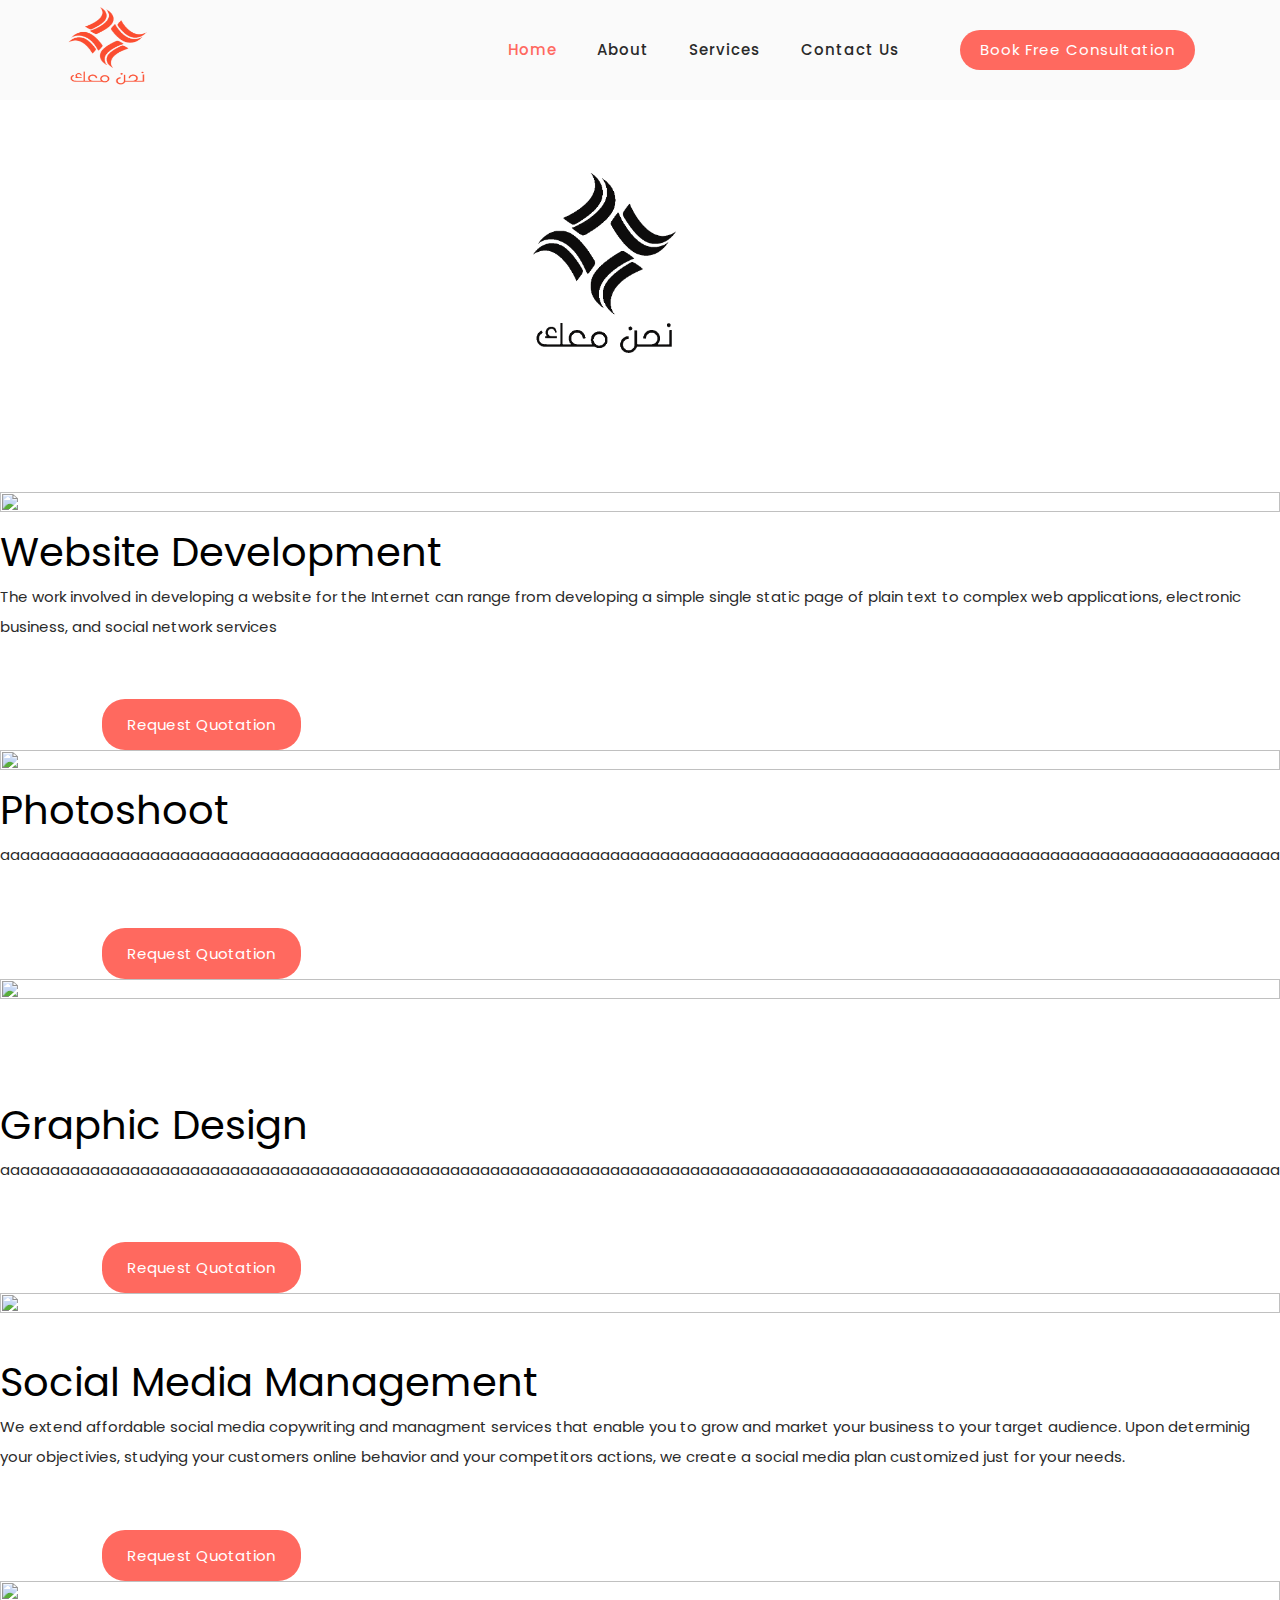
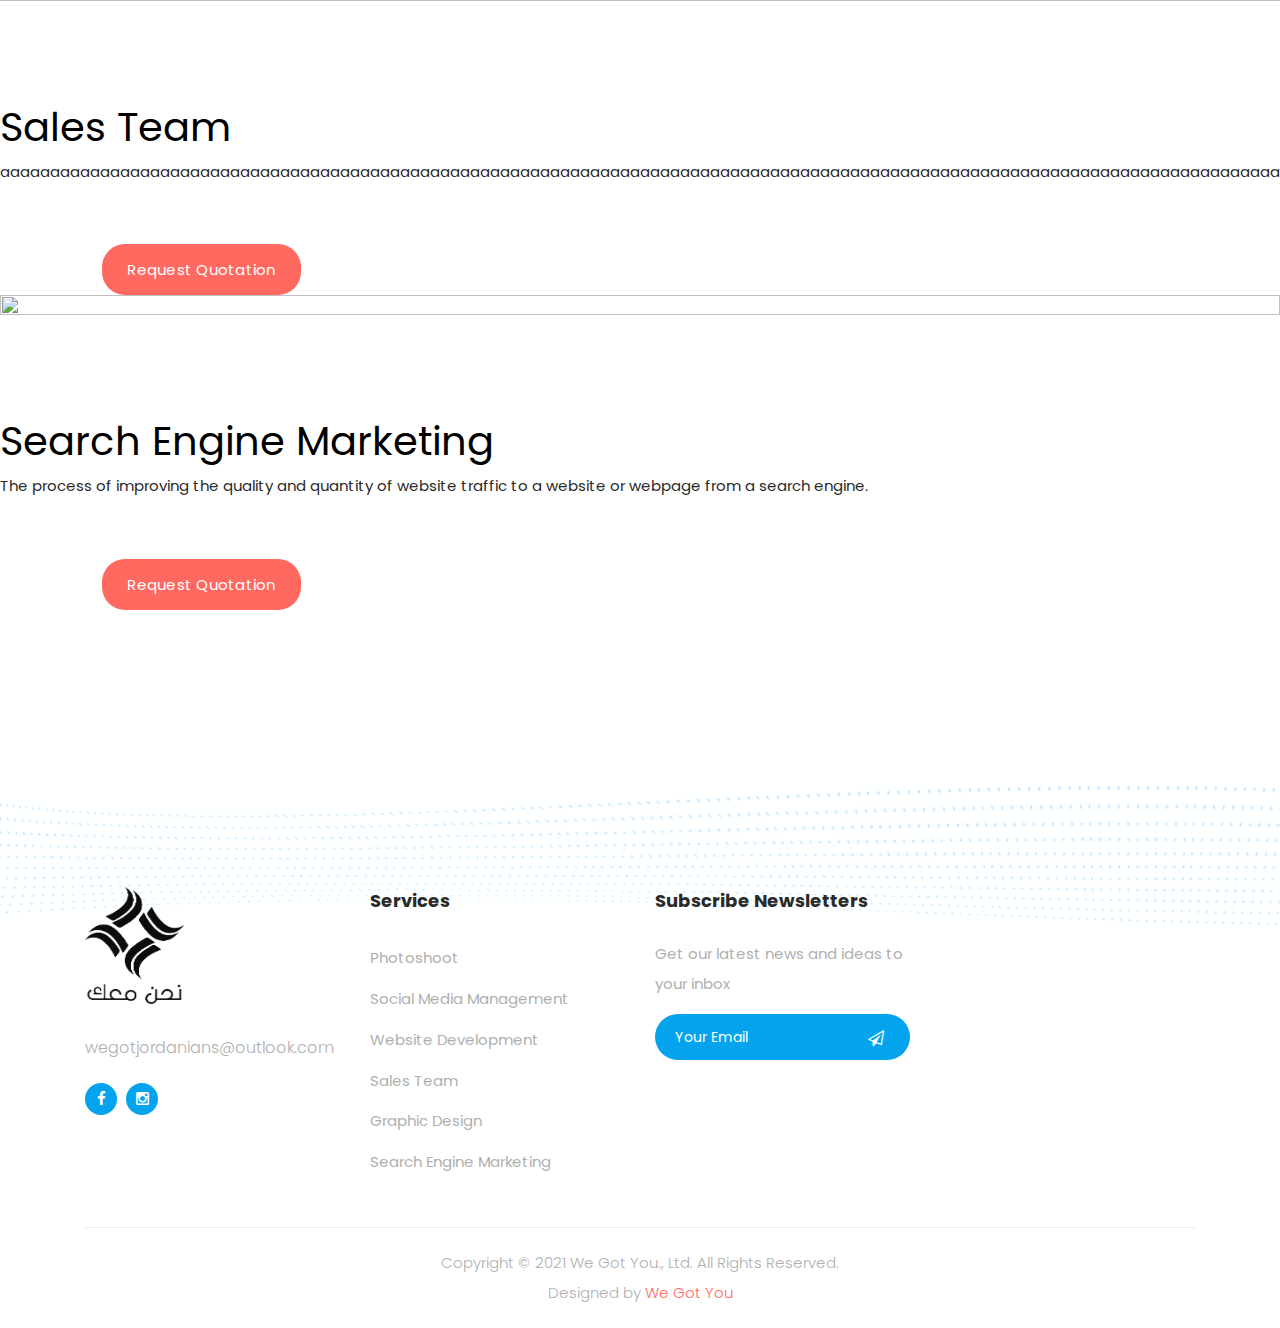
==== commit eaceb902: "a" ====
--- a/Services.html
+++ b/Services.html
@@ -38,7 +38,7 @@
             <nav class="main-nav">
               <!-- ***** Logo Start ***** -->
               <a href="index.html" class="logo">
-                <img src="aaaa.png" style="width: 11vh; height: 11vh;">
+                <img src="logoss.png" style="width: 19vh; height: 15vh; margin-top: -2vh; margin-left: -7vh; ">
                 
               </a>
               
@@ -46,7 +46,6 @@
               <!-- ***** Menu Start ***** -->
               <ul class="nav">
                 <li class="scroll-to-section"><a href="index.html#top" class="active">Home</a></li>
-                <li class="scroll-to-section"><a href="index.html#services">Our Services</a></li>
                 <li class="scroll-to-section"><a href="index.html#about">About</a></li>
                 <li class="scroll-to-section"><a href="Services.html">Services</a></li>
                 <li class="scroll-to-section"><a href="index.html#contact">Contact Us</a></li> 
@@ -70,137 +69,171 @@
     <br>
       <div class="col-lg-16 offset-lg-5">
         <div class="section-heading">
-          <h2><span>Services:</span></h2>
-        </div>
-      </div>
-    <br>
-    <br>
-    <br>
-    <br>
-    <br>
-    <section class="u-align-left u-clearfix u-section-1" id="carousel_b864">
-      <div class="u-clearfix u-sheet u-valign-middle-lg u-valign-middle-md u-valign-middle-xl u-sheet-1">
-        <div class="u-clearfix u-expanded-width u-layout-wrap u-layout-wrap-1">
-          <div class="u-gutter-0 u-layout">
-            <div class="u-layout-row">
-              <div class="u-container-style u-layout-cell u-left-cell u-shape-rectangle u-size-20 u-layout-cell-1">
-                <div class="u-container-layout u-valign-middle-lg u-valign-middle-xl u-container-layout-1">
-                  <h1 class="u-align-left u-custom-font u-text u-text-palette-1-base u-text-1">Website Development</h1>
-                  <p class="u-align-justify u-text u-text-2">The work involved in developing a website for the Internet can range from developing a simple single static page of plain text to complex web applications, electronic business, and social network services </p>
-              
-                </div>
-              </div>
-              <div class="u-container-style u-layout-cell u-right-cell u-size-40 u-layout-cell-2">
-                <div class="u-container-layout u-valign-top-sm u-valign-top-xs u-container-layout-2">
-                  <img class="u-expanded-width-md u-expanded-width-sm u-expanded-width-xs u-image u-image-1" src="webb.jpg" data-image-width="1200" data-image-height="700">
-                </div>
-              </div>
-            </div>
-          </div>
-        </div>
-      </div>
-    </section>
-    <section class="u-align-left u-clearfix u-section-2" id="sec-70c2">
-      <div class="u-clearfix u-sheet u-valign-middle-lg u-valign-middle-md u-valign-middle-xl u-sheet-1">
-        <div class="u-clearfix u-expanded-width u-layout-wrap u-layout-wrap-1">
-          <div class="u-gutter-0 u-layout">
-            <div class="u-layout-row">
-              <div class="u-container-style u-layout-cell u-left-cell u-shape-rectangle u-size-35 u-layout-cell-1">
-                <div class="u-container-layout u-container-layout-1">
-                  <img class="u-expanded-width-md u-expanded-width-sm u-expanded-width-xs u-image u-image-1" src="pho.png" data-image-width="1200" data-image-height="700">
-                </div>
-              </div>
-              <div class="u-container-style u-layout-cell u-right-cell u-size-25 u-layout-cell-2">
-                <div class="u-container-layout u-valign-top-sm u-valign-top-xs u-container-layout-2">
-                  <br>
-                  <br>
-                  <br>
+          <h2><img src="aaaa.png" style="height: 20vh; width: auto;"/></h2>
+        </div>
+      </div>
+    <br>
+    <br>
+    <br>
+    <br>
+    <br>
+
+    <section class="u-align-left u-clearfix u-section-2" id="sec-70c2">
+      <div id="Website" class="our-Website section" class="u-clearfix u-sheet u-valign-middle-lg u-valign-middle-md u-valign-middle-xl u-sheet-1">
+        <div class="u-clearfix u-expanded-width u-layout-wrap u-layout-wrap-1">
+          <div class="u-gutter-0 u-layout">
+            <div class="u-layout-row">
+              <div class="u-container-style u-layout-cell u-left-cell u-shape-rectangle u-size-35 u-layout-cell-1">
+                <div class="u-container-layout u-container-layout-1">
+                  <img class="u-expanded-width-md u-expanded-width-sm u-expanded-width-xs u-image u-image-1" style="height: 70%;" src="webb.jpg" data-image-width="1200" data-image-height="700">
+                </div>
+              </div>
+              <div class="u-container-style u-layout-cell u-right-cell u-size-25 u-layout-cell-2">
+                <div class="u-container-layout u-valign-top-sm u-valign-top-xs u-container-layout-2">
+             
+                  <h1 class="u-align-left u-custom-font u-text u-text-palette-1-base u-text-1">Website Development </h1>
+                  <p class="u-align-justify u-text u-text-2">The work involved in developing a website for the Internet can range from developing a simple single static page of plain text to complex web applications, electronic business, and social network services</p>
+           <br>
+           <br>
+                  <li class="scroll-to-section" style="margin-left: 8%;"><div class="main-red-button-hover"><a href="Book.html">Request Quotation</a></div></li> 
+                
+                </div>
+              </div>
+            </div>
+          </div>
+        </div>
+      </div>
+    </section>
+
+
+    <section class="u-align-left u-clearfix u-section-2" id="sec-70c2">
+      <div id="Photoshoot" class="our-Photoshoot section" class="u-clearfix u-sheet u-valign-middle-lg u-valign-middle-md u-valign-middle-xl u-sheet-1">
+        <div class="u-clearfix u-expanded-width u-layout-wrap u-layout-wrap-1">
+          <div class="u-gutter-0 u-layout">
+            <div class="u-layout-row">
+              <div class="u-container-style u-layout-cell u-left-cell u-shape-rectangle u-size-35 u-layout-cell-1">
+                <div class="u-container-layout u-container-layout-1">
+                  <img class="u-expanded-width-md u-expanded-width-sm u-expanded-width-xs u-image u-image-1" style="height: 70%;" src="pho.png" data-image-width="1200" data-image-height="700">
+                </div>
+              </div>
+              <div class="u-container-style u-layout-cell u-right-cell u-size-25 u-layout-cell-2">
+                <div class="u-container-layout u-valign-top-sm u-valign-top-xs u-container-layout-2">
+               
                   <h1 class="u-align-left u-custom-font u-text u-text-palette-1-base u-text-1">Photoshoot </h1>
                   <p class="u-align-justify u-text u-text-2">aaaaaaaaaaaaaaaaaaaaaaaaaaaaaaaaaaaaaaaaaaaaaaaaaaaaaaaaaaaaaaaaaaaaaaaaaaaaaaaaaaaaaaaaaaaaaaaaaaaaaaaaaaaaaaaaaaaaaaaaaaaaaaaaaaaaaaaaaaaaaaaaaaaaaaaaaaaaaaaaaaaaaaaaaaaaaaaaaaaaaaaaaaaaaaaa</p>
-                
-                </div>
-              </div>
-            </div>
-          </div>
-        </div>
-      </div>
-    </section>
-    <section class="u-align-left u-clearfix u-section-3" id="sec-5a6f">
-      <div class="u-clearfix u-sheet u-valign-middle-lg u-valign-middle-md u-valign-middle-xl u-sheet-1">
-        <div class="u-clearfix u-expanded-width u-layout-wrap u-layout-wrap-1">
-          <div class="u-gutter-0 u-layout">
-            <div class="u-layout-row">
-              <div class="u-container-style u-layout-cell u-left-cell u-shape-rectangle u-size-20 u-layout-cell-1">
-                <div class="u-container-layout u-valign-middle-lg u-valign-middle-xl u-container-layout-1">
-                  <h1 class="u-align-left u-custom-font u-text u-text-palette-1-base u-text-1">Graphic Design</h1>
+                  <br>
+                  <br>
+                         <li class="scroll-to-section" style="margin-left: 8%;"><div class="main-red-button-hover"><a href="Book.html">Request Quotation</a></div></li> 
+                       
+                </div>
+              </div>
+            </div>
+          </div>
+        </div>
+      </div>
+    </section>
+
+    
+    <section class="u-align-left u-clearfix u-section-2" id="sec-70c2">
+      <div id="Graphic" class="our-Graphic section" class="u-clearfix u-sheet u-valign-middle-lg u-valign-middle-md u-valign-middle-xl u-sheet-1">
+        <div class="u-clearfix u-expanded-width u-layout-wrap u-layout-wrap-1">
+          <div class="u-gutter-0 u-layout">
+            <div class="u-layout-row">
+              <div class="u-container-style u-layout-cell u-left-cell u-shape-rectangle u-size-35 u-layout-cell-1">
+                <div class="u-container-layout u-container-layout-1">
+                  <img class="u-expanded-width-md u-expanded-width-sm u-expanded-width-xs u-image u-image-1" style="height: 70%;" src="ghrap.jpg" data-image-width="1200" data-image-height="700">
+                </div>
+              </div>
+              <div class="u-container-style u-layout-cell u-right-cell u-size-25 u-layout-cell-2">
+                <div class="u-container-layout u-valign-top-sm u-valign-top-xs u-container-layout-2">
+                  <br>
+                  <br>
+                  <br>
+                  <h1 class="u-align-left u-custom-font u-text u-text-palette-1-base u-text-1">Graphic Design </h1>
                   <p class="u-align-justify u-text u-text-2">aaaaaaaaaaaaaaaaaaaaaaaaaaaaaaaaaaaaaaaaaaaaaaaaaaaaaaaaaaaaaaaaaaaaaaaaaaaaaaaaaaaaaaaaaaaaaaaaaaaaaaaaaaaaaaaaaaaaaaaaaaaaaaaaaaaaaaaaaaaaaaaaaaaaaaaaaaaaaaaaaaaaaaaaaaaaaaaaaaaaaaaaaaaaaaaa</p>
-            
-                </div>
-              </div>
-              <div class="u-container-style u-layout-cell u-right-cell u-size-40 u-layout-cell-2">
-                <div class="u-container-layout u-valign-top-sm u-valign-top-xs u-container-layout-2">
-                  <img class="u-expanded-width-md u-expanded-width-sm u-expanded-width-xs u-image u-image-1" src="ghrap.jpg" data-image-width="1200" data-image-height="700">
-                </div>
-              </div>
-            </div>
-          </div>
-        </div>
-      </div>
-    </section>
-    <section class="u-align-left u-clearfix u-section-4" id="sec-d620">
-      <div class="u-clearfix u-sheet u-valign-middle-lg u-valign-middle-md u-valign-middle-xl u-sheet-1">
-        <div class="u-clearfix u-expanded-width u-layout-wrap u-layout-wrap-1">
-          <div class="u-gutter-0 u-layout">
-            <div class="u-layout-row">
-              <div class="u-container-style u-layout-cell u-left-cell u-shape-rectangle u-size-35 u-layout-cell-1">
-                <div class="u-container-layout u-container-layout-1">
-                  <img class="u-expanded-width-md u-expanded-width-sm u-expanded-width-xs u-image u-image-1" src="social.jpg" data-image-width="1200" data-image-height="700">
-                </div>
-              </div>
-              <div class="u-container-style u-layout-cell u-right-cell u-size-25 u-layout-cell-2">
-                <div class="u-container-layout u-valign-top-sm u-valign-top-xs u-container-layout-2">
-                  <br>
-                  <br>
-                  <h1 class="u-align-left u-custom-font u-text u-text-palette-1-base u-text-1">Social Media Management</h1>
+                  <br>
+                  <br>
+                         <li class="scroll-to-section" style="margin-left: 8%;"><div class="main-red-button-hover"><a href="Book.html">Request Quotation</a></div></li> 
+                       
+                </div>
+              </div>
+            </div>
+          </div>
+        </div>
+      </div>
+    </section>
+
+
+    <section class="u-align-left u-clearfix u-section-2" id="sec-70c2">
+      <div id="Social" class="our-Social section" class="u-clearfix u-sheet u-valign-middle-lg u-valign-middle-md u-valign-middle-xl u-sheet-1">
+        <div class="u-clearfix u-expanded-width u-layout-wrap u-layout-wrap-1">
+          <div class="u-gutter-0 u-layout">
+            <div class="u-layout-row">
+              <div class="u-container-style u-layout-cell u-left-cell u-shape-rectangle u-size-35 u-layout-cell-1">
+                <div class="u-container-layout u-container-layout-1">
+                  <img class="u-expanded-width-md u-expanded-width-sm u-expanded-width-xs u-image u-image-1" style="height: 70%;" src="social.jpg" data-image-width="1200" data-image-height="700">
+                </div>
+              </div>
+              <div class="u-container-style u-layout-cell u-right-cell u-size-25 u-layout-cell-2">
+                <div class="u-container-layout u-valign-top-sm u-valign-top-xs u-container-layout-2">
+                  <br>
+               
+                  <h1 class="u-align-left u-custom-font u-text u-text-palette-1-base u-text-1">Social Media Management </h1>
                   <p class="u-align-justify u-text u-text-2">We extend affordable social media copywriting and managment services that enable you to grow and market your business to your target audience. Upon determinig your objectivies, studying your customers online behavior and your competitors actions, we create a social media plan customized just for your needs.</p>
-               
-                </div>
-              </div>
-            </div>
-          </div>
-        </div>
-      </div>
-    </section>
-    <section class="u-align-left u-clearfix u-section-5" id="sec-4c34">
-      <div class="u-clearfix u-sheet u-valign-middle-lg u-valign-middle-md u-valign-middle-xl u-sheet-1">
-        <div class="u-clearfix u-expanded-width u-layout-wrap u-layout-wrap-1">
-          <div class="u-gutter-0 u-layout">
-            <div class="u-layout-row">
-              <div class="u-container-style u-layout-cell u-left-cell u-shape-rectangle u-size-20 u-layout-cell-1">
-                <div class="u-container-layout u-valign-middle-lg u-valign-middle-xl u-container-layout-1">
-                  <h1 class="u-align-left u-custom-font u-text u-text-palette-1-base u-text-1">Sales Team</h1>
-                  <p class="u-align-justify u-text u-text-2">aaaaaaaaaaaaaaaaaaaaaaaaaaaaaaaaaaaaaaaaaaaaaaaaaaaaaaaaaaaaaaaaaaaaaaaaaaaaaaaaaaaaaaaaaaaaaaaaaaaaaaaaaaaaaaaaaaaaaaaaaaaaaaaaaaaaaaaaaaaaaaaaaaaaaaaaaaaaaaaaaaaaaaaaaaaaaaaaaaaaaaaaaaaaaaaa </p>
-                
-                </div>
-              </div>
-              <div class="u-container-style u-layout-cell u-right-cell u-size-40 u-layout-cell-2">
-                <div class="u-container-layout u-valign-top-sm u-valign-top-xs u-container-layout-2">
-                  <img class="u-expanded-width-md u-expanded-width-sm u-expanded-width-xs u-image u-image-1" src="slss.jpg" data-image-width="1200" data-image-height="700">
-                </div>
-              </div>
-            </div>
-          </div>
-        </div>
-      </div>
-    </section>
+                  <br>
+                  <br>
+                         <li class="scroll-to-section" style="margin-left: 8%;"><div class="main-red-button-hover"><a href="Book.html">Request Quotation</a></div></li> 
+                       
+                </div>
+              </div>
+            </div>
+          </div>
+        </div>
+      </div>
+    </section>
+
+
+
+      
+    <section class="u-align-left u-clearfix u-section-2" id="sec-70c2">
+      <div id="Sales" class="our-Sales section" class="u-clearfix u-sheet u-valign-middle-lg u-valign-middle-md u-valign-middle-xl u-sheet-1">
+        <div class="u-clearfix u-expanded-width u-layout-wrap u-layout-wrap-1">
+          <div class="u-gutter-0 u-layout">
+            <div class="u-layout-row">
+              <div class="u-container-style u-layout-cell u-left-cell u-shape-rectangle u-size-35 u-layout-cell-1">
+                <div class="u-container-layout u-container-layout-1">
+                  <img class="u-expanded-width-md u-expanded-width-sm u-expanded-width-xs u-image u-image-1" style="height: 70%;" src="slss.jpg" data-image-width="1200" data-image-height="700">
+                </div>
+              </div>
+              <div class="u-container-style u-layout-cell u-right-cell u-size-25 u-layout-cell-2">
+                <div class="u-container-layout u-valign-top-sm u-valign-top-xs u-container-layout-2">
+                  <br>
+                  <br>
+                  <br>
+                  <h1 class="u-align-left u-custom-font u-text u-text-palette-1-base u-text-1">Sales Team </h1>
+                  <p class="u-align-justify u-text u-text-2">aaaaaaaaaaaaaaaaaaaaaaaaaaaaaaaaaaaaaaaaaaaaaaaaaaaaaaaaaaaaaaaaaaaaaaaaaaaaaaaaaaaaaaaaaaaaaaaaaaaaaaaaaaaaaaaaaaaaaaaaaaaaaaaaaaaaaaaaaaaaaaaaaaaaaaaaaaaaaaaaaaaaaaaaaaaaaaaaaaaaaaaaaaaaaaaa</p>
+                  <br>
+                  <br>
+                         <li class="scroll-to-section" style="margin-left: 8%;"><div class="main-red-button-hover"><a href="Book.html">Request Quotation</a></div></li> 
+                       
+                </div>
+              </div>
+            </div>
+          </div>
+        </div>
+      </div>
+    </section>
+
+
+
     <section class="u-align-left u-clearfix u-section-6" id="sec-3d2d">
-      <div class="u-clearfix u-sheet u-valign-middle-lg u-valign-middle-md u-valign-middle-xl u-sheet-1">
-        <div class="u-clearfix u-expanded-width u-layout-wrap u-layout-wrap-1">
-          <div class="u-gutter-0 u-layout">
-            <div class="u-layout-row">
-              <div class="u-container-style u-layout-cell u-left-cell u-shape-rectangle u-size-35 u-layout-cell-1">
-                <div class="u-container-layout u-container-layout-1">
-                  <img class="u-expanded-width-md u-expanded-width-sm u-expanded-width-xs u-image u-image-1" src="srch.jpg" data-image-width="1200" data-image-height="700">
+      <div id="Search" class="our-Search section" class="u-clearfix u-sheet u-valign-middle-lg u-valign-middle-md u-valign-middle-xl u-sheet-1">
+        <div class="u-clearfix u-expanded-width u-layout-wrap u-layout-wrap-1">
+          <div class="u-gutter-0 u-layout">
+            <div class="u-layout-row">
+              <div class="u-container-style u-layout-cell u-left-cell u-shape-rectangle u-size-35 u-layout-cell-1">
+                <div class="u-container-layout u-container-layout-1">
+                  <img class="u-expanded-width-md u-expanded-width-sm u-expanded-width-xs u-image u-image-1" style="height: 70%;" src="srch.jpg" data-image-width="1200" data-image-height="700">
                 </div>
               </div>
               <div class="u-container-style u-layout-cell u-right-cell u-size-25 u-layout-cell-2">
@@ -210,7 +243,10 @@
                   <br>
                   <h1 class="u-align-left u-custom-font u-text u-text-palette-1-base u-text-1">Search Engine Marketing</h1>
                   <p class="u-align-justify u-text u-text-2">The process of improving the quality and quantity of website traffic to a website or webpage from a search engine.</p>
-               
+                  <br>
+                  <br>
+                         <li class="scroll-to-section" style="margin-left: 8%;"><div class="main-red-button-hover"><a href="Book.html">Request Quotation</a></div></li> 
+                       
                 </div>
               </div>
             </div>
@@ -230,7 +266,7 @@
           <div class="about footer-item">
             <div class="logo">
               <a href="#">
-              <img src="aaaa.png" style="width: 11vh; height: 11vh">
+              <img src="aaaa.png" style="width: 11vh; height: 13vh">
               </a>
             </div>
             <a href="mailto:wegotjordanians@outlook.com">wegotjordanians@outlook.com</a>
